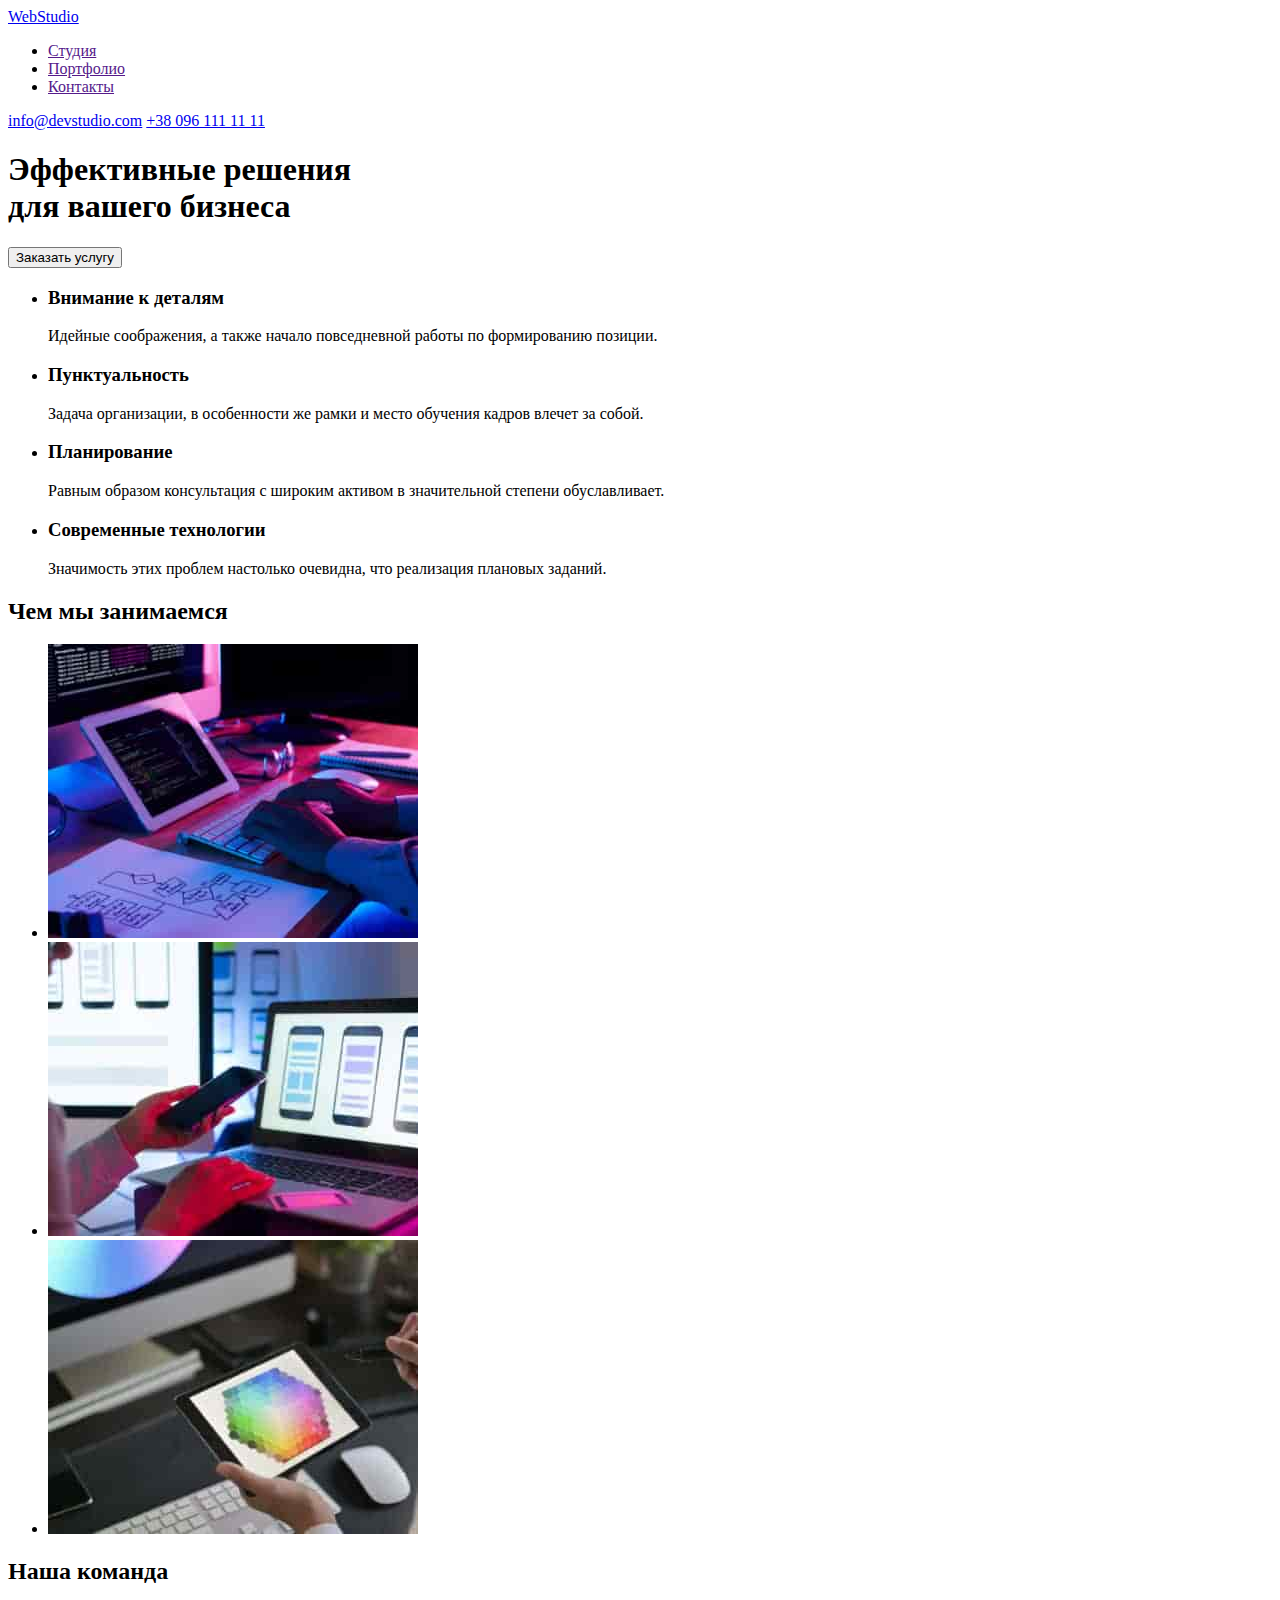
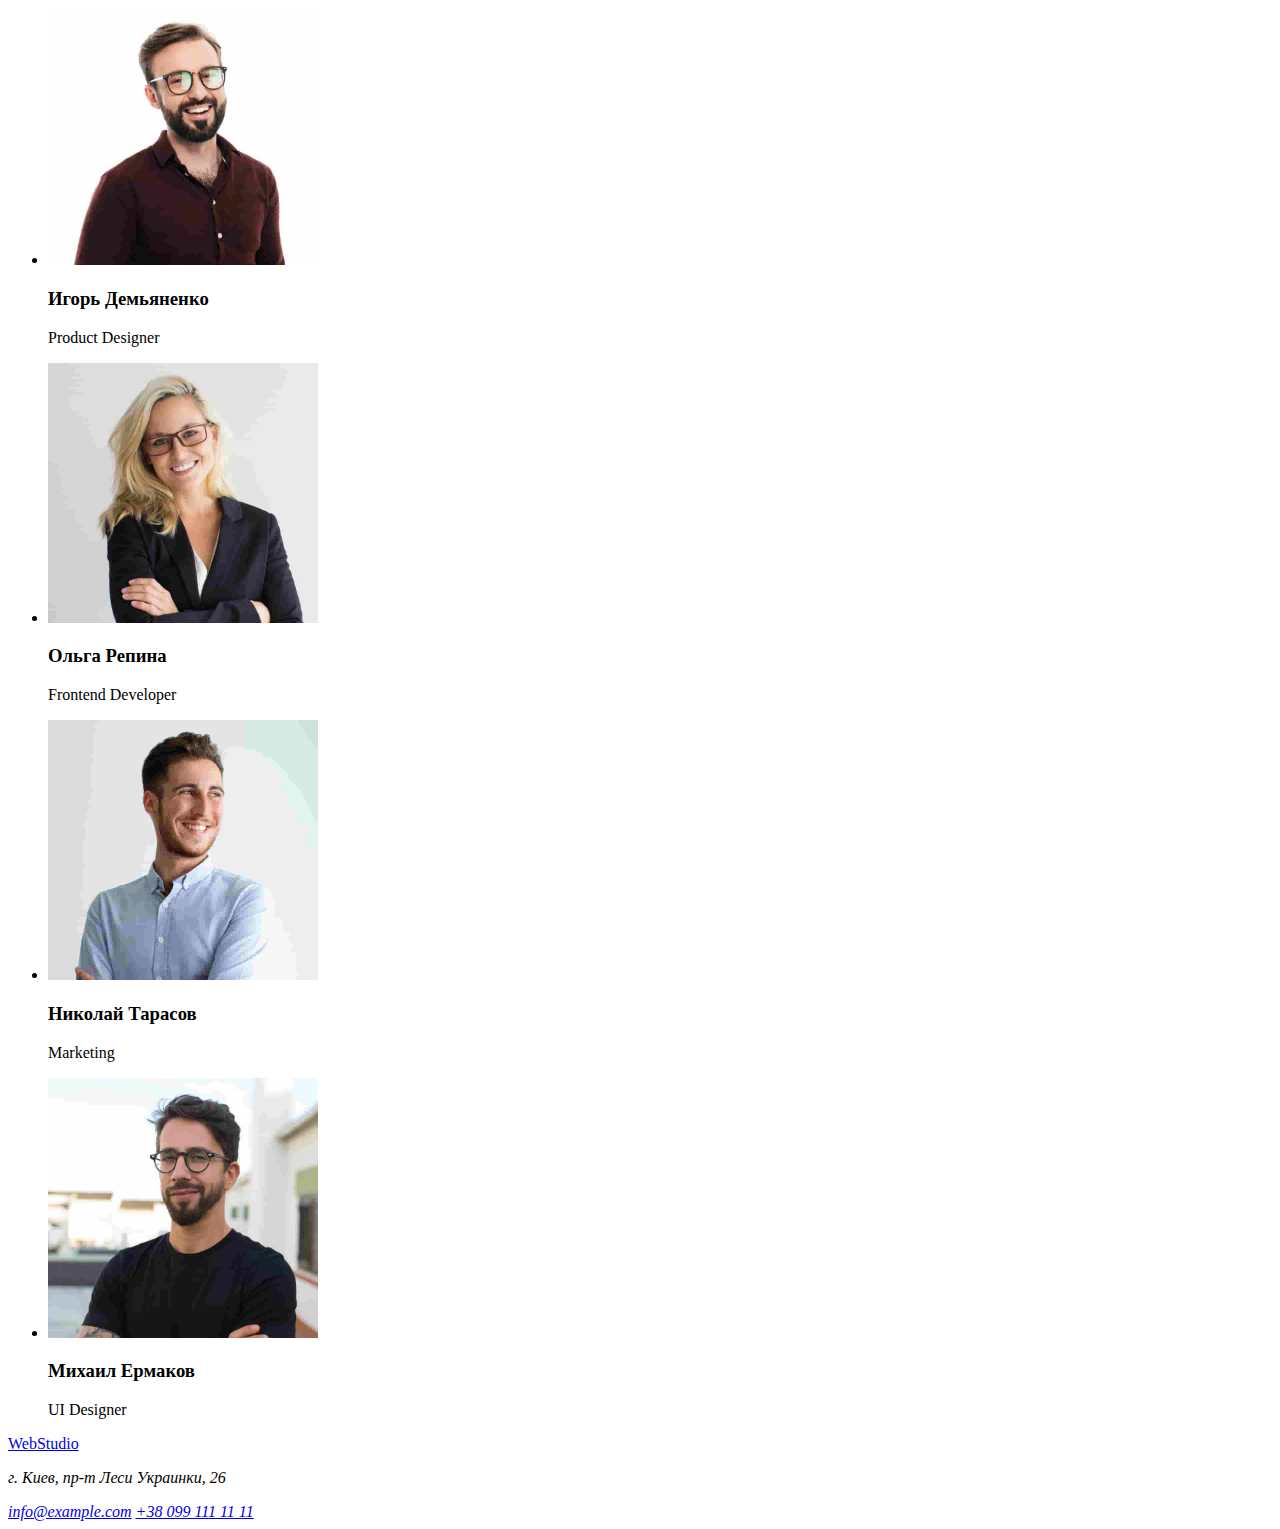
==== index.html @ 56f5237e "Разметка портфолио" ====
<!DOCTYPE html>
<html lang="ru">

<head>
    <meta charset="utf-8" />
    <title>WebStudio</title>
</head>

<body>
    <!--Шапка страницы-->
    <header>
        <nav>
            <a href="/">WebStudio</a>

            <ul>
                <li><a href="">Студия</a></li>
                <li><a href="">Портфолио</a></li>
                <li><a href="">Контакты</a></li>
            </ul>
        </nav>
        <a href="mailto:info@devstudio.com">info@devstudio.com</a>
        <a href="tel:+380961111111">+38 096 111 11 11</a>

    </header>

    <main>
        <!--Блок-герой-->
        <div>
            <section>
                <h1>Эффективные решения <br /> для вашего бизнеса</h1>
                    <button type="button">Заказать услугу</button>
            </section>
        </div>
        <!--Перечисление профессиональных качеств-->
        <section>
            <h2 hidden>Features list</h2>
            <ul>
                <li>
                    <h3>Внимание к деталям</h3>
                    <p>Идейные соображения, а также начало повседневной работы по формированию позиции.</p>
                </li>
                <li>
                    <h3>Пунктуальность</h3>
                    <p>Задача организации, в особенности же рамки и место обучения кадров влечет за собой.</p>
                </li>
                <li>
                    <h3>Планирование</h3>
                    <p>Равным образом консультация с широким активом в значительной степени обуславливает.</p>
                </li>
                <li>
                    <h3>Современные технологии</h3>
                    <p>Значимость этих проблем настолько очевидна, что реализация плановых заданий.</p>
                </li>
            </ul>
        </section>
        <!--Деятельность студии-->
        <section>
            <h2>Чем мы занимаемся</h2>
            <ul>
                <li>
                    <img src="./images/img0_1.jpg" width="370" alt="Написание програмного кода с помощью алгоритма блок-схемы">
                </li>
                <li>
                    <img src="./images/img1_1.jpg" width="370" alt="Подбор нескольких вариантов оформления контента для сматфона.">
                </li>
                <li>
                    <img src="./images/img2_1.jpg" width="370" alt="Диаграмма разных цветовых оттенков в виде пчелиной соты.">
                </li>
            </ul>
        </section>
        <!--Команда студии-->
        <section>
            <h2>Наша команда</h2>
            <ul>
                <li>
                    <img src="./images/img-p1.jpg" width="270" alt="Product Designer">
                    <h3>Игорь Демьяненко</h3>
                    <p>Product Designer</p>
                </li>
                <li>
                    <img src="./images/img-p2.jpg" width="270" alt="Frontend Developer">
                    <h3>Ольга Репина</h3>
                    <p>Frontend Developer</p>
                </li>
                <li>
                    <img src="./images/img-p3.jpg" width="270" alt="Marketing">
                    <h3>Николай Тарасов</h3>
                    <p>Marketing</p>
                </li>
                <li>
                    <img src="./images/img-p4.jpg" width="270" alt="UI Designer">
                    <h3>Михаил Ермаков</h3>
                    <p>UI Designer</p>
                </li>
            </ul>
        </section>
    </main>
    <!--Подвал страницы-->
    <footer>
            <a href="/">WebStudio</a>
            <address>
                <p>г. Киев, пр-т Леси Украинки, 26</p>
                <a href="mailto:info@example.com">info@example.com</a>
                <a href="tel:+380991111111">+38 099 111 11 11</a>
            </address>
    </footer>

</body>

</html>
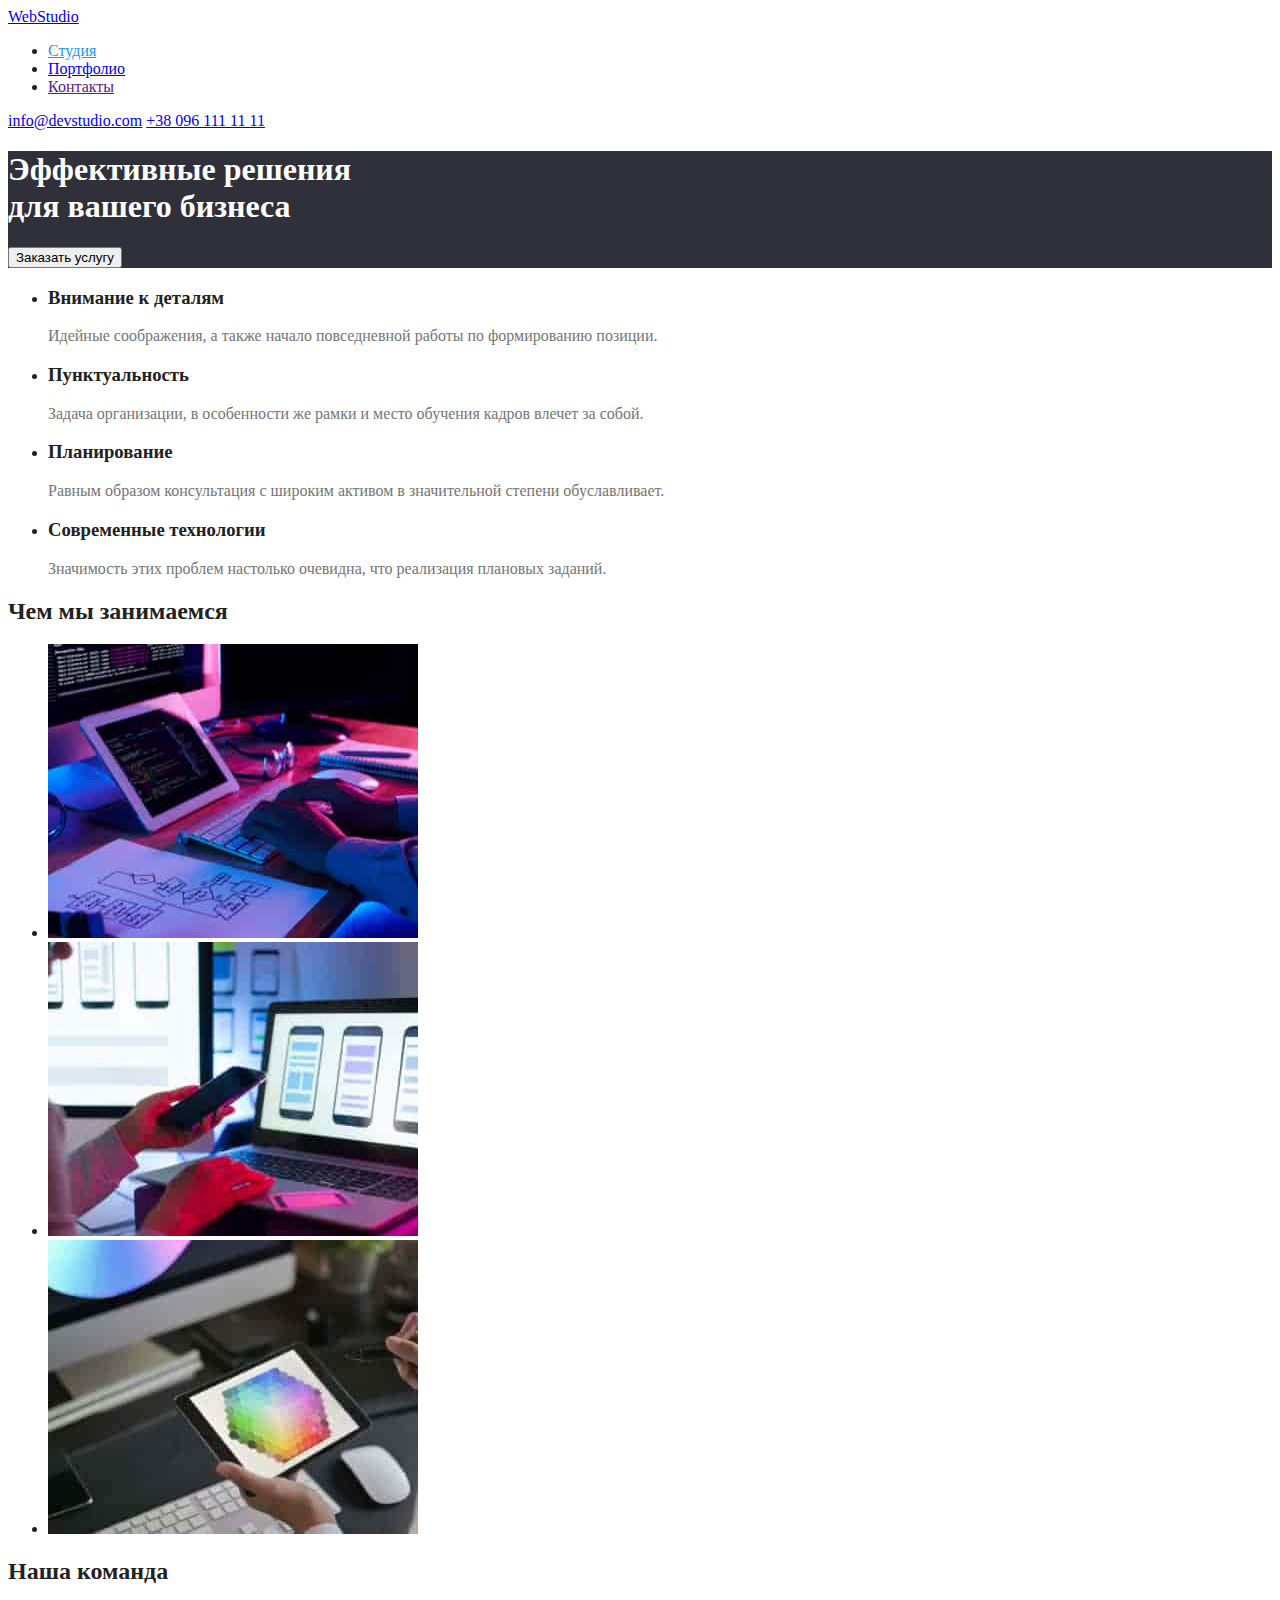
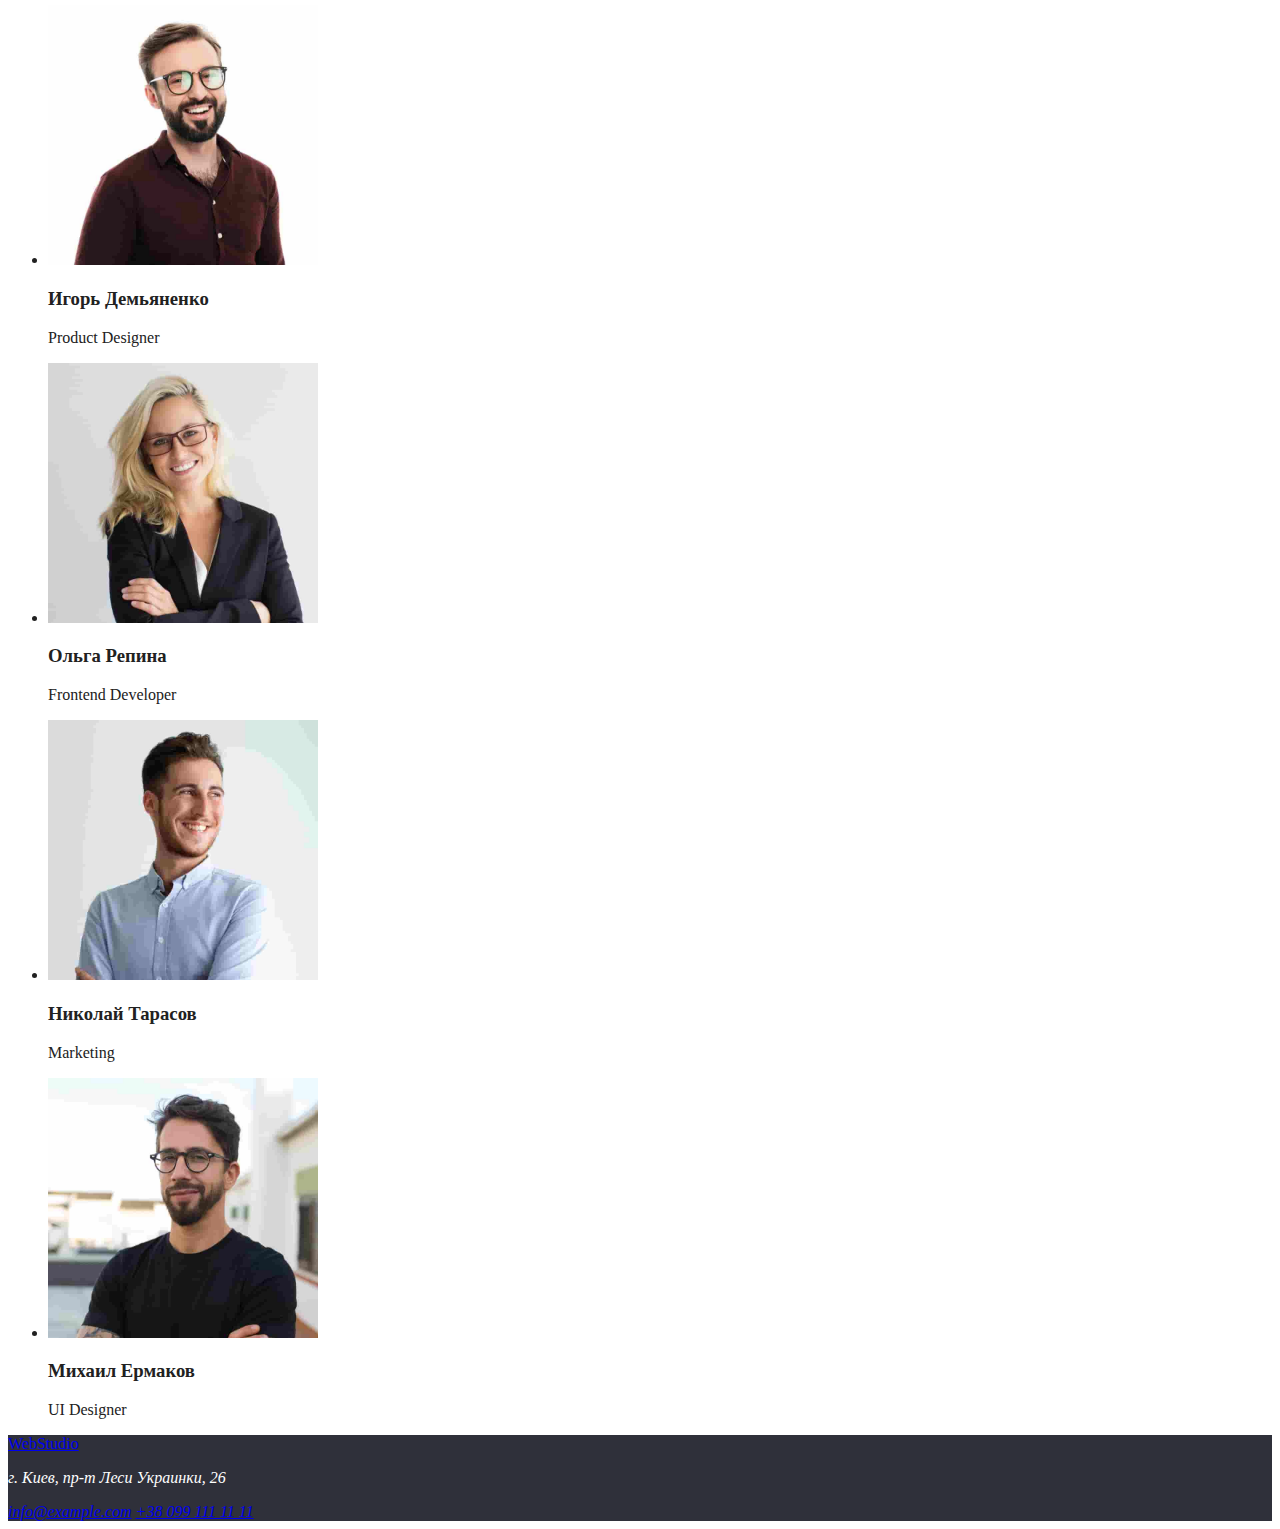
==== commit 730fb049: "Добавляет стили к первым двум страницам" ====
--- a/index.html
+++ b/index.html
@@ -1,110 +1,138 @@
 <!DOCTYPE html>
 <html lang="ru">
-
-<head>
+  <head>
     <meta charset="utf-8" />
     <title>WebStudio</title>
-</head>
+    <link rel="stylesheet" href="./css/styles.css" />
+  </head>
 
-<body>
+  <body>
     <!--Шапка страницы-->
     <header>
-        <nav>
-            <a href="/">WebStudio</a>
+      <nav class="site-nav">
+        <a href="/" class="logo">WebStudio</a>
 
-            <ul>
-                <li><a href="">Студия</a></li>
-                <li><a href="">Портфолио</a></li>
-                <li><a href="">Контакты</a></li>
-            </ul>
-        </nav>
-        <a href="mailto:info@devstudio.com">info@devstudio.com</a>
-        <a href="tel:+380961111111">+38 096 111 11 11</a>
-
+        <ul>
+          <li><a href="" class="nav-link-current">Студия</a></li>
+          <li><a href="./portfolio.html" class="nav-link">Портфолио</a></li>
+          <li><a href="" class="nav-link">Контакты</a></li>
+        </ul>
+      </nav>
+      <a href="mailto:info@devstudio.com" class="contact">info@devstudio.com</a>
+      <a href="tel:+380961111111" class="contact">+38 096 111 11 11</a>
     </header>
 
     <main>
-        <!--Блок-герой-->
-        <div>
-            <section>
-                <h1>Эффективные решения <br /> для вашего бизнеса</h1>
-                    <button type="button">Заказать услугу</button>
-            </section>
-        </div>
-        <!--Перечисление профессиональных качеств-->
+      <!--Блок-герой-->
+      <div class="hero">
         <section>
-            <h2 hidden>Features list</h2>
-            <ul>
-                <li>
-                    <h3>Внимание к деталям</h3>
-                    <p>Идейные соображения, а также начало повседневной работы по формированию позиции.</p>
-                </li>
-                <li>
-                    <h3>Пунктуальность</h3>
-                    <p>Задача организации, в особенности же рамки и место обучения кадров влечет за собой.</p>
-                </li>
-                <li>
-                    <h3>Планирование</h3>
-                    <p>Равным образом консультация с широким активом в значительной степени обуславливает.</p>
-                </li>
-                <li>
-                    <h3>Современные технологии</h3>
-                    <p>Значимость этих проблем настолько очевидна, что реализация плановых заданий.</p>
-                </li>
-            </ul>
+          <h1 class="hero-title">
+            Эффективные решения <br />
+            для вашего бизнеса
+          </h1>
+          <button type="button" class="button">Заказать услугу</button>
         </section>
-        <!--Деятельность студии-->
-        <section>
-            <h2>Чем мы занимаемся</h2>
-            <ul>
-                <li>
-                    <img src="./images/img0_1.jpg" width="370" alt="Написание програмного кода с помощью алгоритма блок-схемы">
-                </li>
-                <li>
-                    <img src="./images/img1_1.jpg" width="370" alt="Подбор нескольких вариантов оформления контента для сматфона.">
-                </li>
-                <li>
-                    <img src="./images/img2_1.jpg" width="370" alt="Диаграмма разных цветовых оттенков в виде пчелиной соты.">
-                </li>
-            </ul>
-        </section>
-        <!--Команда студии-->
-        <section>
-            <h2>Наша команда</h2>
-            <ul>
-                <li>
-                    <img src="./images/img-p1.jpg" width="270" alt="Product Designer">
-                    <h3>Игорь Демьяненко</h3>
-                    <p>Product Designer</p>
-                </li>
-                <li>
-                    <img src="./images/img-p2.jpg" width="270" alt="Frontend Developer">
-                    <h3>Ольга Репина</h3>
-                    <p>Frontend Developer</p>
-                </li>
-                <li>
-                    <img src="./images/img-p3.jpg" width="270" alt="Marketing">
-                    <h3>Николай Тарасов</h3>
-                    <p>Marketing</p>
-                </li>
-                <li>
-                    <img src="./images/img-p4.jpg" width="270" alt="UI Designer">
-                    <h3>Михаил Ермаков</h3>
-                    <p>UI Designer</p>
-                </li>
-            </ul>
-        </section>
+      </div>
+      <!--Перечисление профессиональных качеств-->
+      <section>
+        <h2 hidden class="section">Features list</h2>
+        <ul>
+          <li>
+            <h3 class="title">Внимание к деталям</h3>
+            <p class="title-item">
+              Идейные соображения, а также начало повседневной работы по
+              формированию позиции.
+            </p>
+          </li>
+          <li>
+            <h3 class="title">Пунктуальность</h3>
+            <p class="title-item">
+              Задача организации, в особенности же рамки и место обучения кадров
+              влечет за собой.
+            </p>
+          </li>
+          <li>
+            <h3 class="title">Планирование</h3>
+            <p class="title-item">
+              Равным образом консультация с широким активом в значительной
+              степени обуславливает.
+            </p>
+          </li>
+          <li>
+            <h3 class="title">Современные технологии</h3>
+            <p class="title-item">
+              Значимость этих проблем настолько очевидна, что реализация
+              плановых заданий.
+            </p>
+          </li>
+        </ul>
+      </section>
+      <!--Деятельность студии-->
+      <section class="section">
+        <h2 class="title">Чем мы занимаемся</h2>
+        <ul>
+          <li>
+            <img
+              src="./images/img0_1.jpg"
+              width="370"
+              alt="Написание програмного кода с помощью алгоритма блок-схемы"
+            />
+          </li>
+          <li>
+            <img
+              src="./images/img1_1.jpg"
+              width="370"
+              alt="Подбор нескольких вариантов оформления контента для сматфона."
+            />
+          </li>
+          <li>
+            <img
+              src="./images/img2_1.jpg"
+              width="370"
+              alt="Диаграмма разных цветовых оттенков в виде пчелиной соты."
+            />
+          </li>
+        </ul>
+      </section>
+      <!--Команда студии-->
+      <section class="section">
+        <h2 class="title">Наша команда</h2>
+        <ul>
+          <li>
+            <img src="./images/img-p1.jpg" width="270" alt="Product Designer" />
+            <h3>Игорь Демьяненко</h3>
+            <p>Product Designer</p>
+          </li>
+          <li>
+            <img
+              src="./images/img-p2.jpg"
+              width="270"
+              alt="Frontend Developer"
+            />
+            <h3>Ольга Репина</h3>
+            <p>Frontend Developer</p>
+          </li>
+          <li>
+            <img src="./images/img-p3.jpg" width="270" alt="Marketing" />
+            <h3>Николай Тарасов</h3>
+            <p>Marketing</p>
+          </li>
+          <li>
+            <img src="./images/img-p4.jpg" width="270" alt="UI Designer" />
+            <h3>Михаил Ермаков</h3>
+            <p>UI Designer</p>
+          </li>
+        </ul>
+      </section>
     </main>
     <!--Подвал страницы-->
-    <footer>
-            <a href="/">WebStudio</a>
-            <address>
-                <p>г. Киев, пр-т Леси Украинки, 26</p>
-                <a href="mailto:info@example.com">info@example.com</a>
-                <a href="tel:+380991111111">+38 099 111 11 11</a>
-            </address>
+    <footer class="footer">
+      <a href="/" class="logo">WebStudio</a>
+      <address>
+        <p>г. Киев, пр-т Леси Украинки, 26</p>
+        <a href="mailto:info@example.com" class="contact">info@example.com</a>
+        <a href="tel:+380991111111" class="contact">+38 099 111 11 11</a>
+      </address>
     </footer>
-
-</body>
-
-</html>+  </body>
+</html>
--- a/css/styles.css
+++ b/css/styles.css
@@ -0,0 +1,73 @@
+/* declaration of main colors */
+:root {
+  --main-text-color: #212121;
+  --secondary-text-color: #757575;
+  --section-text-color: #ffffff;
+  --accent-color: #2196f3;
+  --shadow-color: rgba(31, 21, 21, 0.15);
+  --section-color: #2f303a;
+  --first-section-color: #e5e5e5;
+  --second-section-color: #f5f4fa;
+}
+/* features for the whole documents body */
+body {
+  background-color: #ffffff;
+  color: #212121;
+}
+/* feature without side dot for all lists 
+ul {
+  list-style: none;
+}*/
+/* site logo and logo-links features*/
+.logo:hover,
+.logo:focus,
+.nav-link:hover,
+.nav-link:focus {
+  text-decoration: none;
+  color: var(--accent-color);
+}
+.site-nav .nav-link-current {
+  color: var(--accent-color);
+}
+/* contacts hover and focus features */
+.contact:hover,
+.contact:focus {
+  color: var(--accent-color);
+}
+/* Button */
+.button:hover,
+.button:focus {
+  background: var(--accent-color);
+  box-shadow: var(--shadow-color);
+  color: var(--section-text-color);
+}
+.section,
+.title {
+  color: var(--main-text-color);
+}
+.hero-title {
+  color: var(--section-text-color);
+}
+.title-item {
+  color: var(--secondary-text-color);
+}
+/* hero and footer bcg color */
+.hero,
+.footer {
+  background: var(--section-color);
+  color: var(--section-text-color);
+}
+
+/* first section 
+.first-section,
+.footer {
+  background-color: var(--footer-color);
+  color: #ffffff;
+}*/
+/*main text color #212121*/
+/*secondary text color #757575*/
+/* page background: #E5E5E5 */
+/*top-line white color #FFFFFF*/
+/* footer color background: #2F303A */
+/*accent #2196F3*/
+/*footer email and tel rgba(255, 255, 255, 0.6)*/
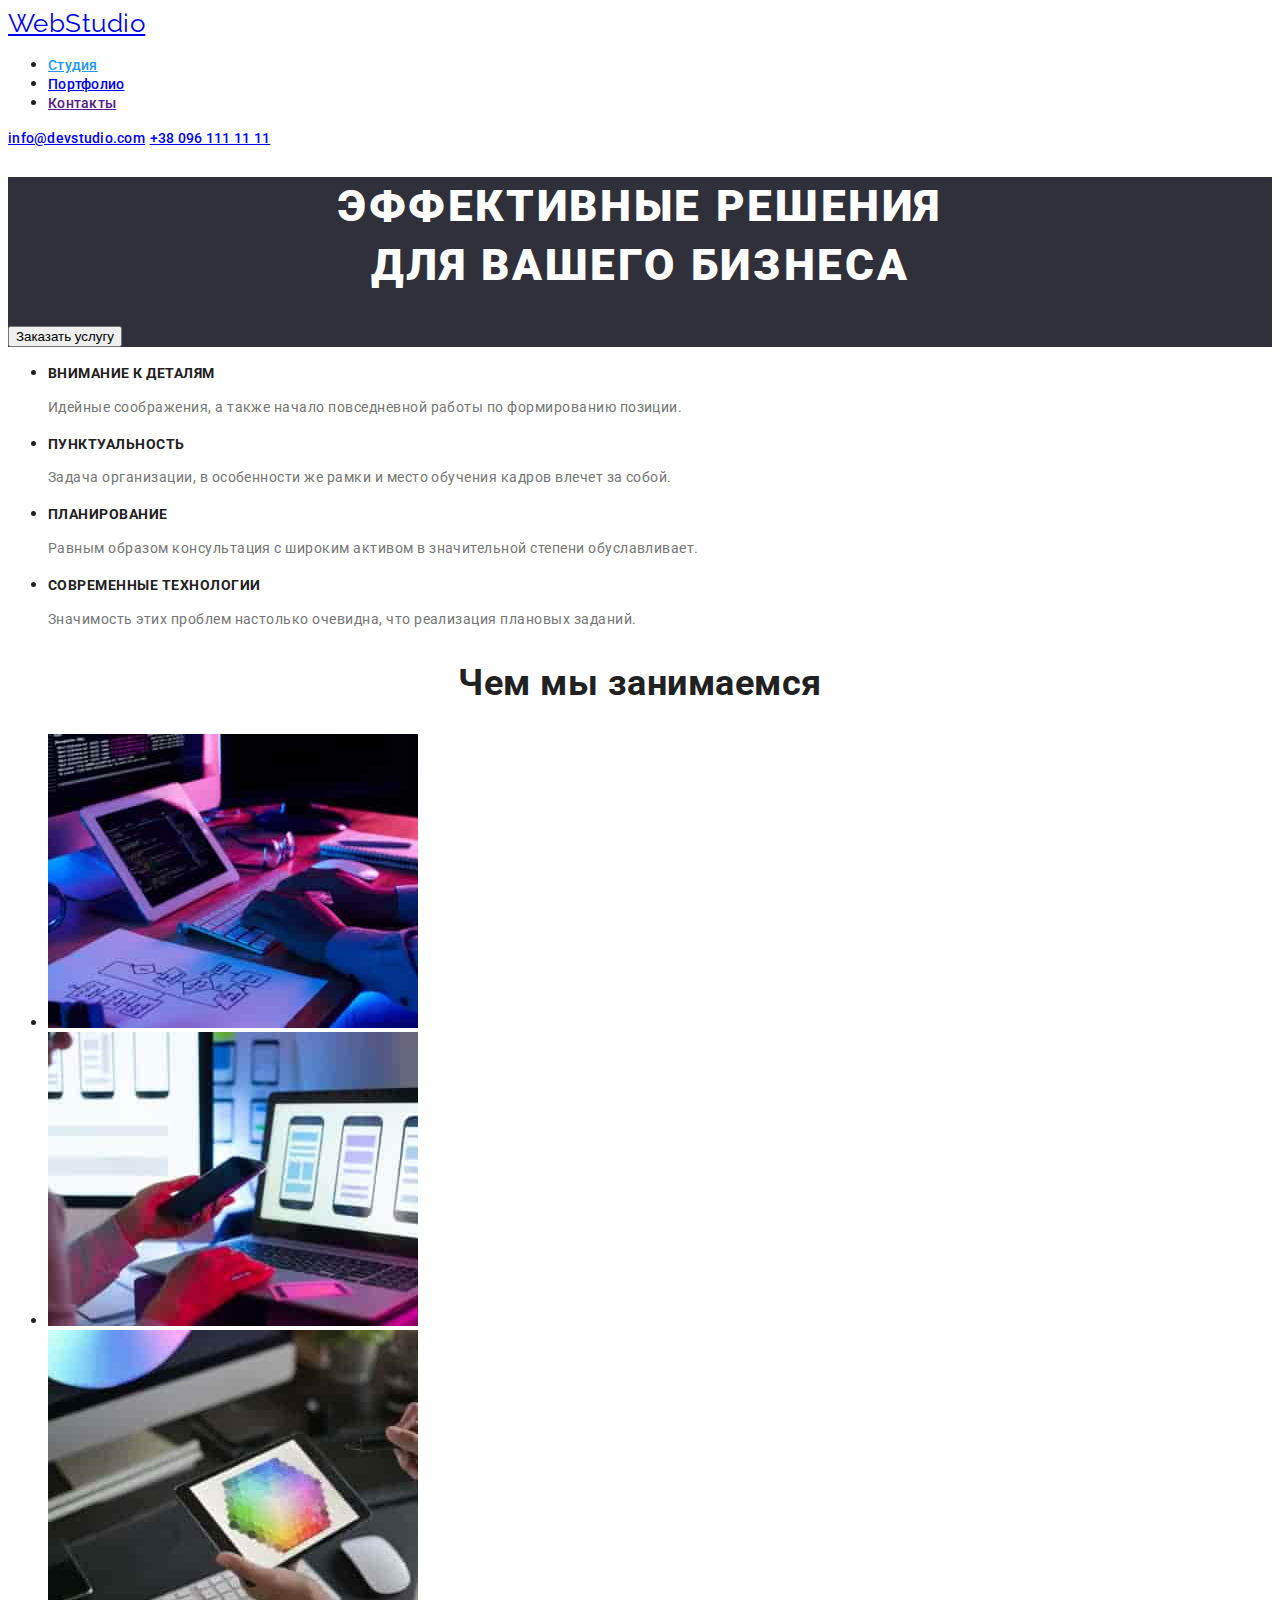
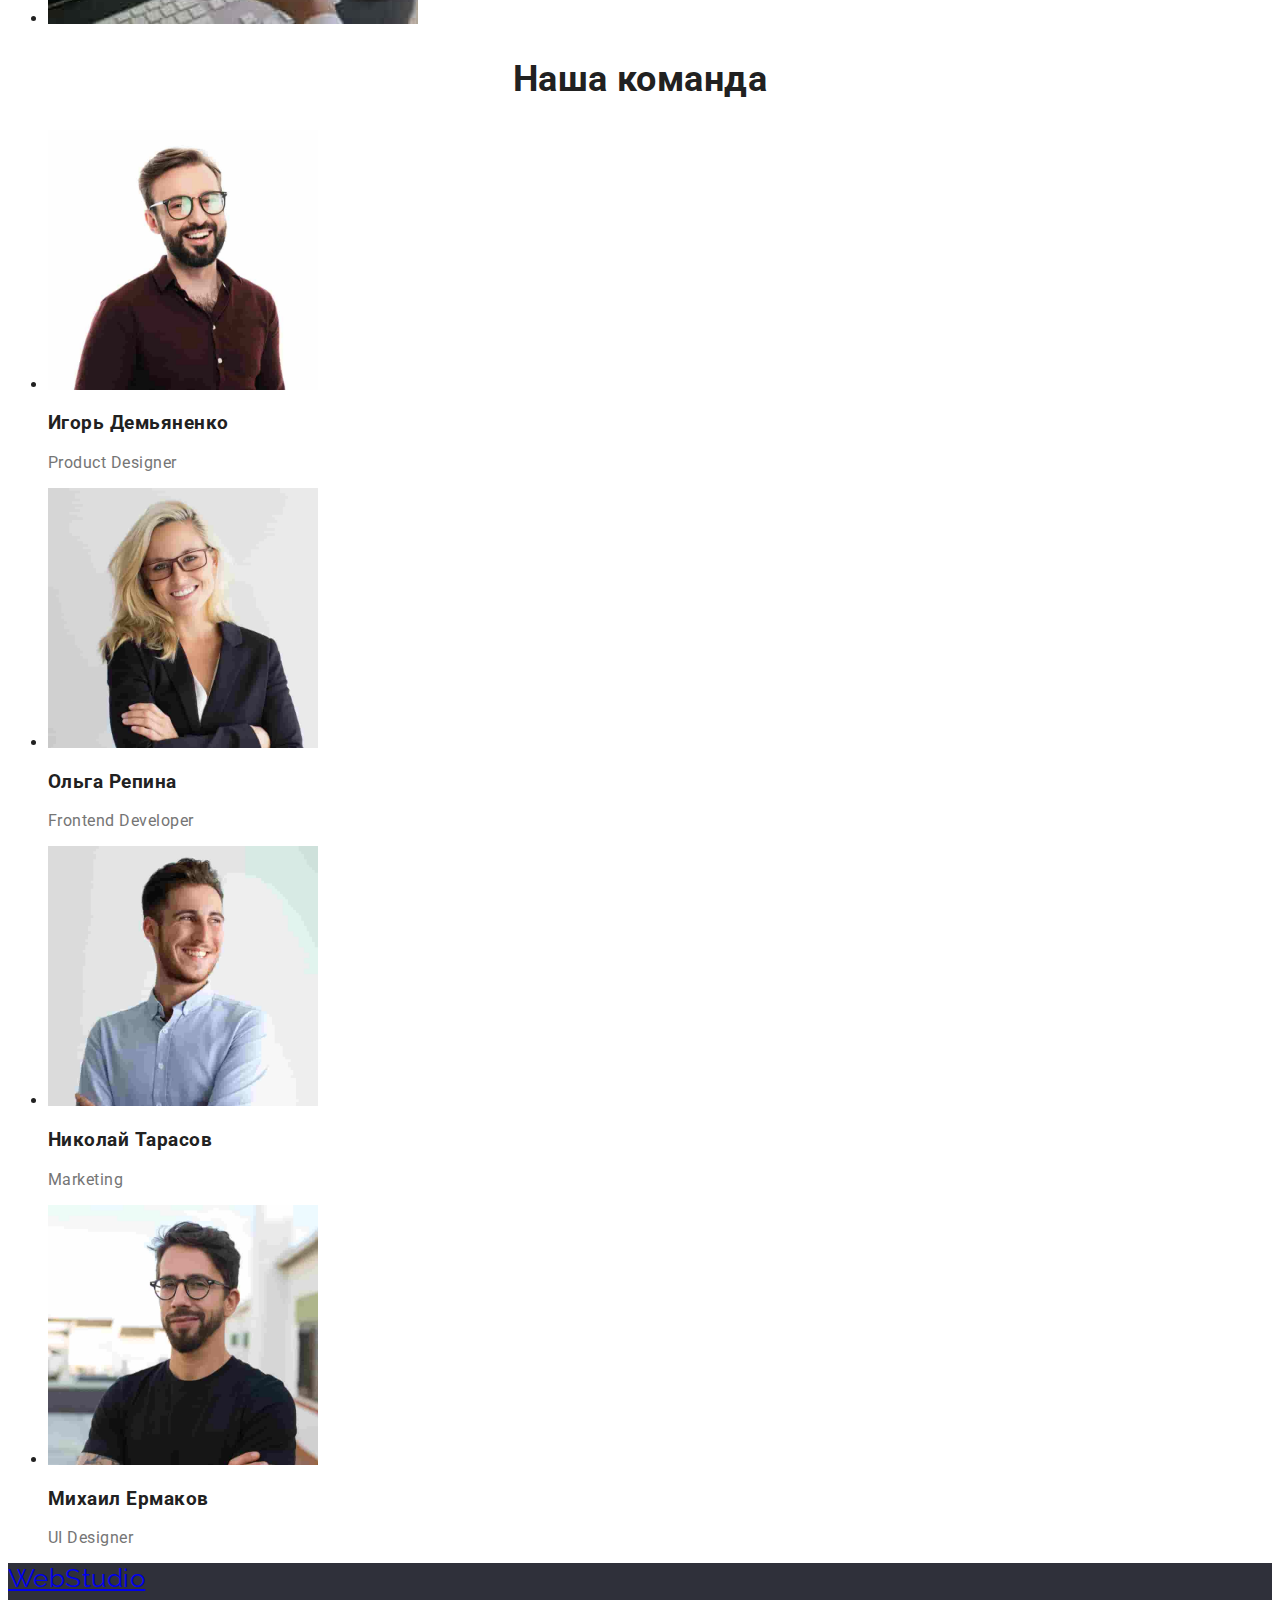
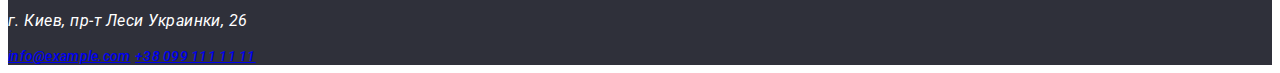
==== commit de06be6c: "Добавляет стили текста" ====
--- a/index.html
+++ b/index.html
@@ -3,6 +3,10 @@
   <head>
     <meta charset="utf-8" />
     <title>WebStudio</title>
+    <link
+      href="https://fonts.googleapis.com/css2?family=Raleway:wght@700&family=Roboto:wght@400;500;700;900&display=swap"
+      rel="stylesheet"
+    />
     <link rel="stylesheet" href="./css/styles.css" />
   </head>
 
@@ -13,9 +17,9 @@
         <a href="/" class="logo">WebStudio</a>
 
         <ul>
-          <li><a href="" class="nav-link-current">Студия</a></li>
-          <li><a href="./portfolio.html" class="nav-link">Портфолио</a></li>
-          <li><a href="" class="nav-link">Контакты</a></li>
+          <li><a href="" class="link current">Студия</a></li>
+          <li><a href="./portfolio.html" class="link">Портфолио</a></li>
+          <li><a href="" class="link">Контакты</a></li>
         </ul>
       </nav>
       <a href="mailto:info@devstudio.com" class="contact">info@devstudio.com</a>
@@ -38,29 +42,29 @@
         <h2 hidden class="section">Features list</h2>
         <ul>
           <li>
-            <h3 class="title">Внимание к деталям</h3>
-            <p class="title-item">
+            <h3 class="section-title">Внимание к деталям</h3>
+            <p class="title">
               Идейные соображения, а также начало повседневной работы по
               формированию позиции.
             </p>
           </li>
           <li>
-            <h3 class="title">Пунктуальность</h3>
-            <p class="title-item">
+            <h3 class="section-title">Пунктуальность</h3>
+            <p class="title">
               Задача организации, в особенности же рамки и место обучения кадров
               влечет за собой.
             </p>
           </li>
           <li>
-            <h3 class="title">Планирование</h3>
-            <p class="title-item">
+            <h3 class="section-title">Планирование</h3>
+            <p class="title">
               Равным образом консультация с широким активом в значительной
               степени обуславливает.
             </p>
           </li>
           <li>
-            <h3 class="title">Современные технологии</h3>
-            <p class="title-item">
+            <h3 class="section-title">Современные технологии</h3>
+            <p class="title">
               Значимость этих проблем настолько очевидна, что реализация
               плановых заданий.
             </p>
@@ -68,8 +72,8 @@
         </ul>
       </section>
       <!--Деятельность студии-->
-      <section class="section">
-        <h2 class="title">Чем мы занимаемся</h2>
+      <section>
+        <h2 class="section">Чем мы занимаемся</h2>
         <ul>
           <li>
             <img
@@ -95,13 +99,13 @@
         </ul>
       </section>
       <!--Команда студии-->
-      <section class="section">
-        <h2 class="title">Наша команда</h2>
+      <section>
+        <h2 class="section"">Наша команда</h2>
         <ul>
           <li>
             <img src="./images/img-p1.jpg" width="270" alt="Product Designer" />
             <h3>Игорь Демьяненко</h3>
-            <p>Product Designer</p>
+            <p class="title-item">Product Designer</p>
           </li>
           <li>
             <img
@@ -110,17 +114,17 @@
               alt="Frontend Developer"
             />
             <h3>Ольга Репина</h3>
-            <p>Frontend Developer</p>
+            <p class="title-item">Frontend Developer</p>
           </li>
           <li>
             <img src="./images/img-p3.jpg" width="270" alt="Marketing" />
             <h3>Николай Тарасов</h3>
-            <p>Marketing</p>
+            <p class="title-item">Marketing</p>
           </li>
           <li>
             <img src="./images/img-p4.jpg" width="270" alt="UI Designer" />
             <h3>Михаил Ермаков</h3>
-            <p>UI Designer</p>
+            <p class="title-item">UI Designer</p>
           </li>
         </ul>
       </section>
--- a/css/styles.css
+++ b/css/styles.css
@@ -12,21 +12,32 @@
 /* features for the whole documents body */
 body {
   background-color: #ffffff;
-  color: #212121;
+  color: var(--main-text-color);
+  font-family: Roboto, sans-serif;
+  letter-spacing: 0.03em;
 }
-/* feature without side dot for all lists 
-ul {
-  list-style: none;
-}*/
+/* logo */
+.logo {
+  font-size: 26px;
+  line-height: 1.2;
+  font-family: Raleway, sans-serif;
+}
 /* site logo and logo-links features*/
 .logo:hover,
 .logo:focus,
-.nav-link:hover,
-.nav-link:focus {
+.link:hover,
+.link:focus {
+  color: var(--accent-color);
   text-decoration: none;
-  color: var(--accent-color);
 }
-.site-nav .nav-link-current {
+.site-nav .link,
+.contact {
+  font-weight: 500;
+  font-size: 14px;
+  line-height: 1.14;
+  letter-spacing: 0.02em;
+}
+.site-nav .link.current {
   color: var(--accent-color);
 }
 /* contacts hover and focus features */
@@ -37,33 +48,48 @@
 /* Button */
 .button:hover,
 .button:focus {
+  color: var(--section-text-color);
   background: var(--accent-color);
   box-shadow: var(--shadow-color);
-  color: var(--section-text-color);
-}
-.section,
-.title {
-  color: var(--main-text-color);
 }
 .hero-title {
   color: var(--section-text-color);
+  font-weight: 900;
+  font-size: 44px;
+  line-height: 1.36;
+  text-align: center;
+  letter-spacing: 0.06em;
+  text-transform: uppercase;
+}
+.section {
+  font-weight: bold;
+  font-size: 36px;
+  line-height: 1.17;
+  text-align: center;
+}
+.section-title {
+  font-weight: bold;
+  font-size: 14px;
+  line-height: 1.14;
+  text-transform: uppercase;
+}
+.title {
+  color: var(--secondary-text-color);
+  font-size: 14px;
+  line-height: 1.7;
 }
 .title-item {
   color: var(--secondary-text-color);
+  font-size: 16px;
+  line-height: 1.19;
 }
 /* hero and footer bcg color */
 .hero,
 .footer {
+  color: var(--section-text-color);
   background: var(--section-color);
-  color: var(--section-text-color);
 }
 
-/* first section 
-.first-section,
-.footer {
-  background-color: var(--footer-color);
-  color: #ffffff;
-}*/
 /*main text color #212121*/
 /*secondary text color #757575*/
 /* page background: #E5E5E5 */
@@ -71,3 +97,8 @@
 /* footer color background: #2F303A */
 /*accent #2196F3*/
 /*footer email and tel rgba(255, 255, 255, 0.6)*/
+
+/* feature without side dot for all lists 
+ul {
+  list-style: none;
+}*/
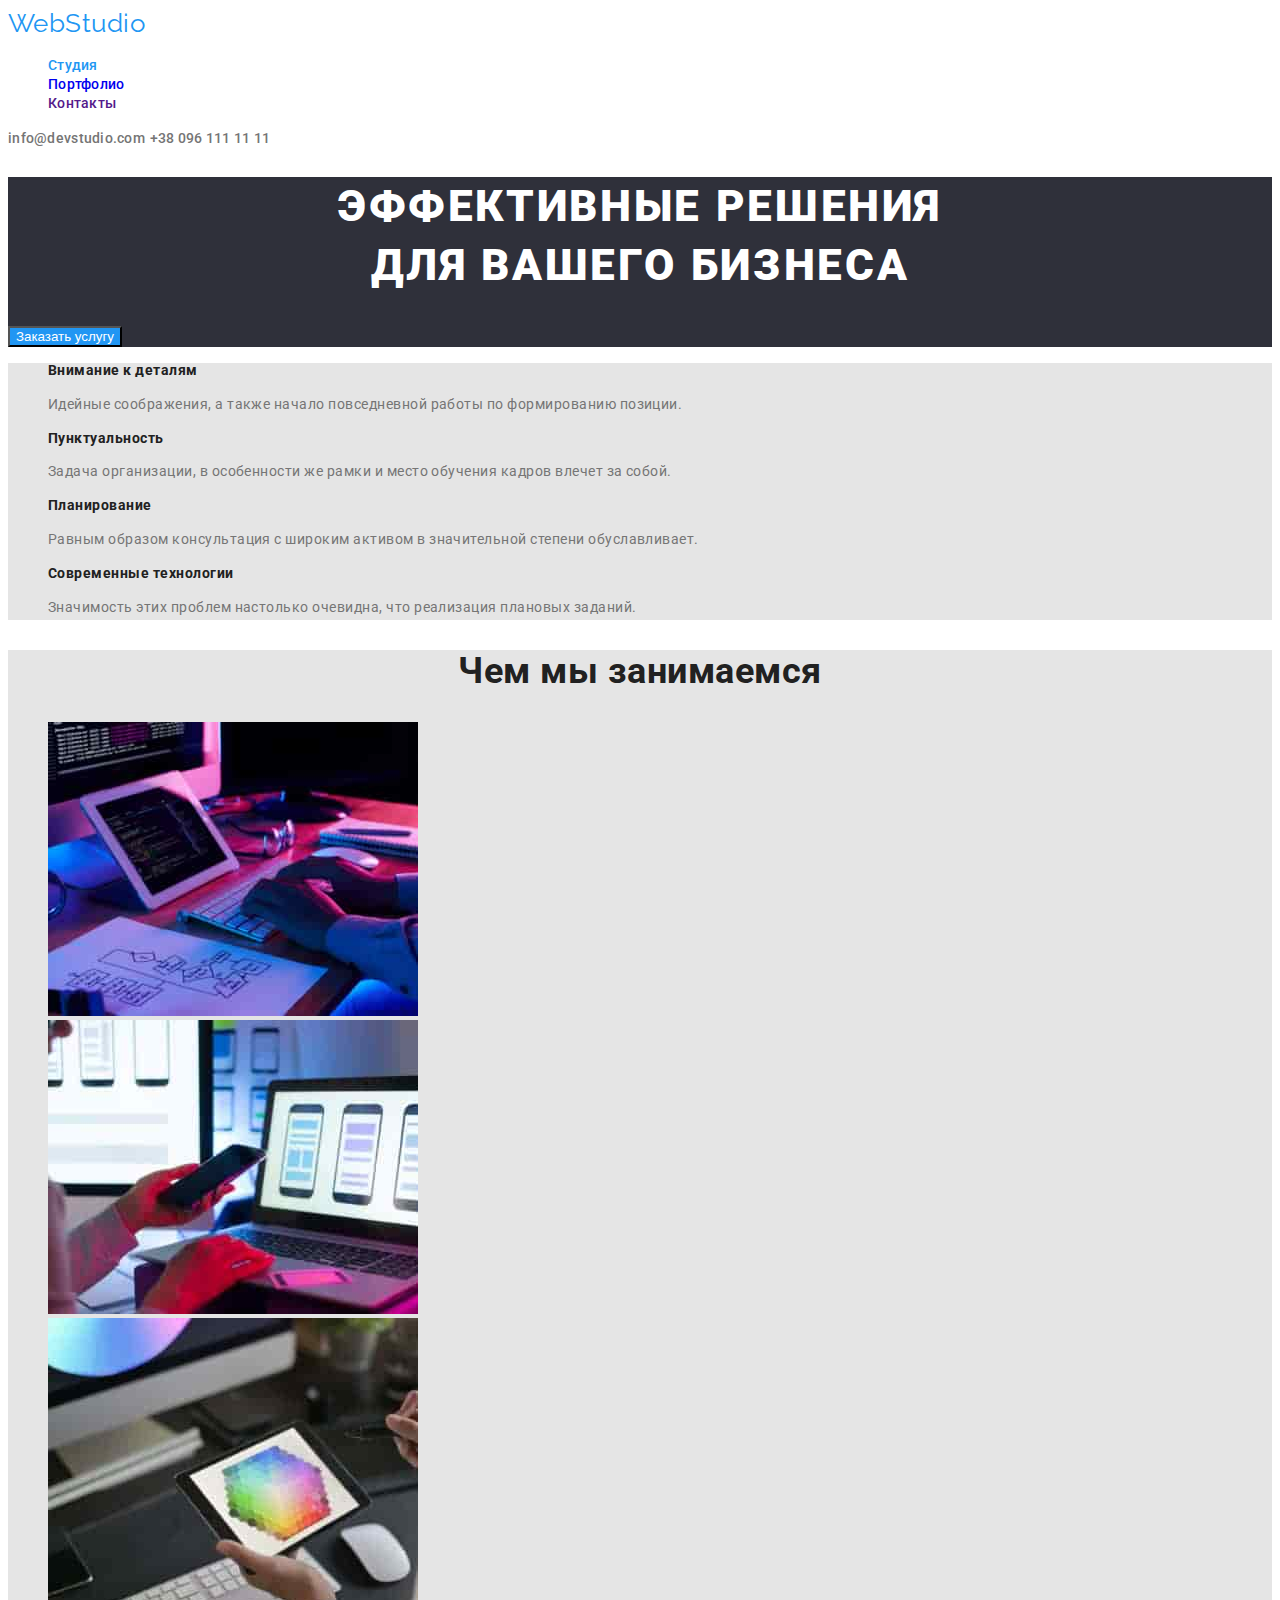
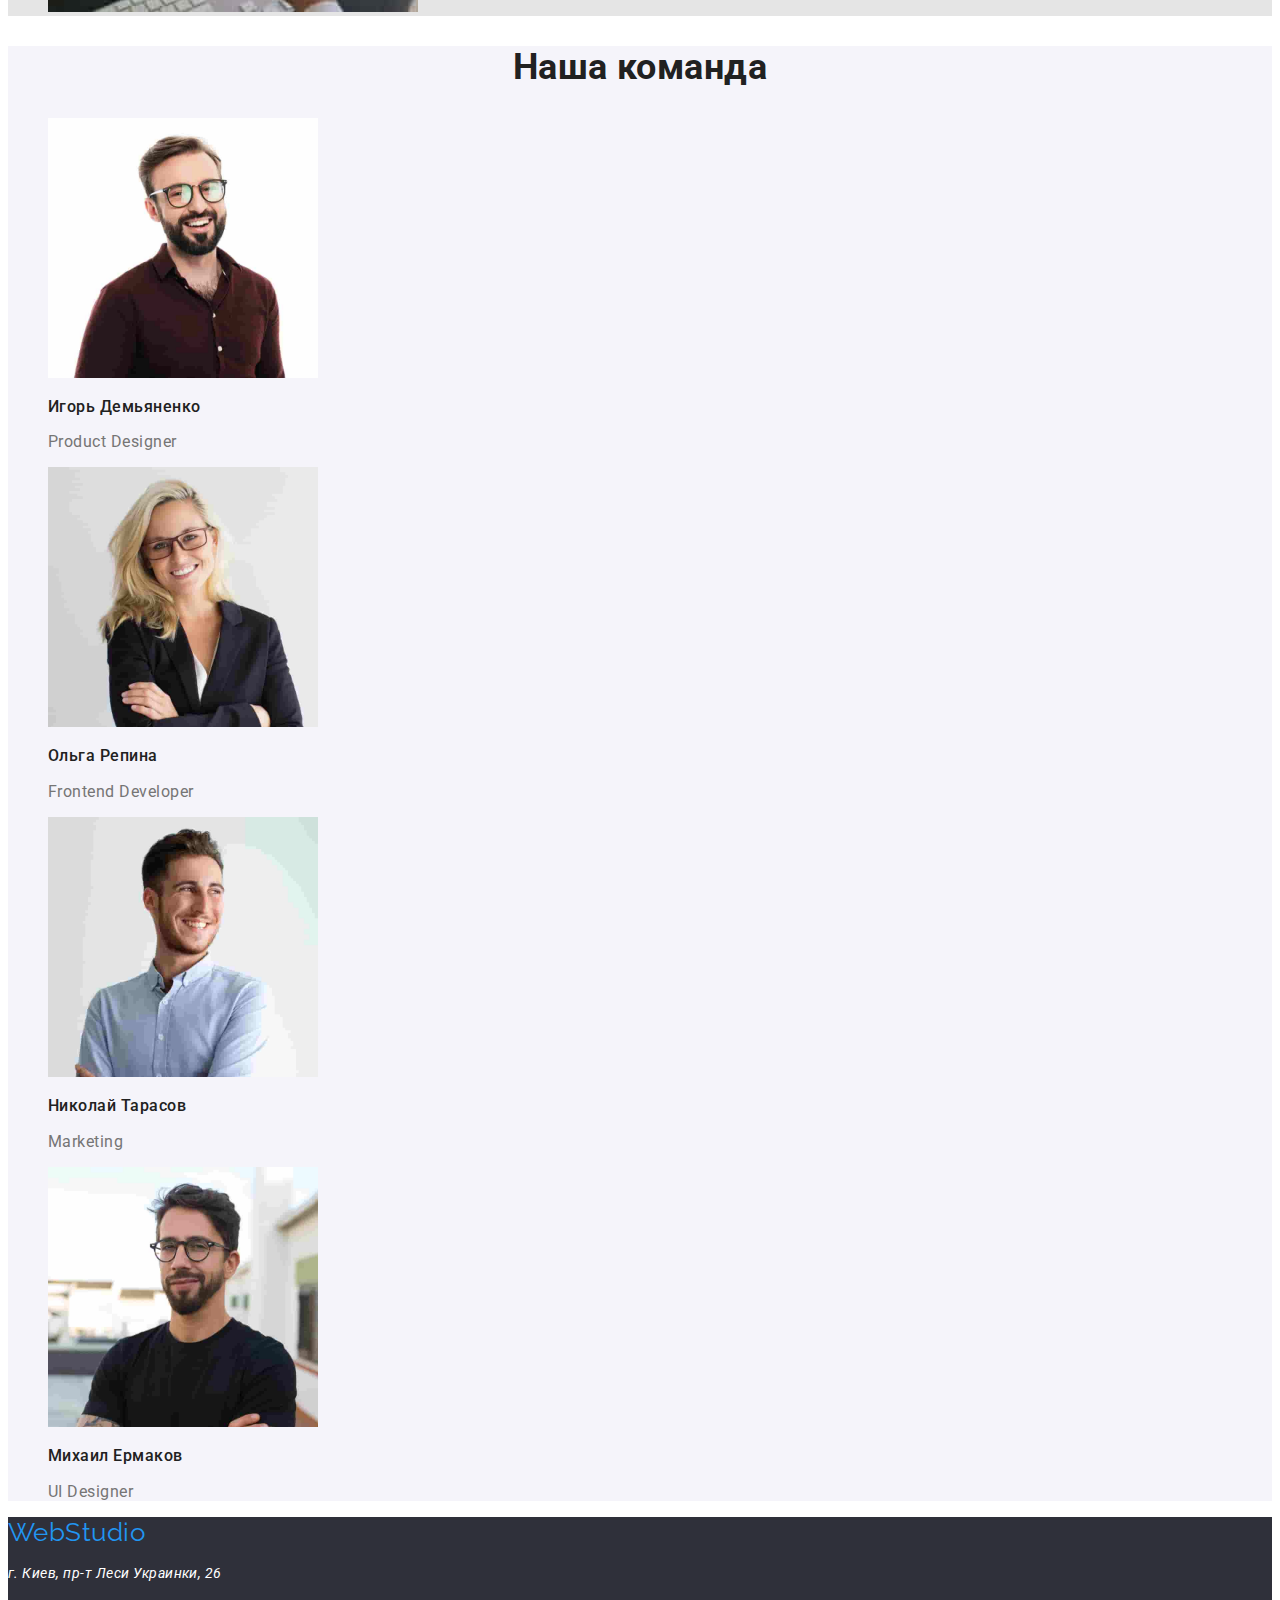
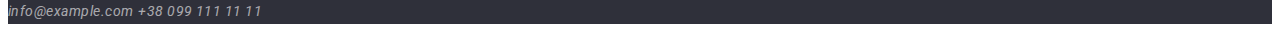
==== commit 743bd545: "Добавляет стили для сайта вебстудии" ====
--- a/index.html
+++ b/index.html
@@ -14,16 +14,18 @@
     <!--Шапка страницы-->
     <header>
       <nav class="site-nav">
-        <a href="/" class="logo">WebStudio</a>
+        <a href="./index.html" class="logo">WebStudio</a>
 
-        <ul>
+        <ul class="list">
           <li><a href="" class="link current">Студия</a></li>
           <li><a href="./portfolio.html" class="link">Портфолио</a></li>
           <li><a href="" class="link">Контакты</a></li>
         </ul>
       </nav>
-      <a href="mailto:info@devstudio.com" class="contact">info@devstudio.com</a>
-      <a href="tel:+380961111111" class="contact">+38 096 111 11 11</a>
+      <a href="mailto:info@devstudio.com" class="contact-header"
+        >info@devstudio.com</a
+      >
+      <a href="tel:+380961111111" class="contact-header">+38 096 111 11 11</a>
     </header>
 
     <main>
@@ -38,33 +40,33 @@
         </section>
       </div>
       <!--Перечисление профессиональных качеств-->
-      <section>
-        <h2 hidden class="section">Features list</h2>
-        <ul>
+      <section class="section">
+        <h2 hidden class="section-hdr">Features list</h2>
+        <ul class="list">
           <li>
             <h3 class="section-title">Внимание к деталям</h3>
-            <p class="title">
+            <p class="section-depict">
               Идейные соображения, а также начало повседневной работы по
               формированию позиции.
             </p>
           </li>
           <li>
             <h3 class="section-title">Пунктуальность</h3>
-            <p class="title">
+            <p class="section-depict">
               Задача организации, в особенности же рамки и место обучения кадров
               влечет за собой.
             </p>
           </li>
           <li>
             <h3 class="section-title">Планирование</h3>
-            <p class="title">
+            <p class="section-depict">
               Равным образом консультация с широким активом в значительной
               степени обуславливает.
             </p>
           </li>
           <li>
             <h3 class="section-title">Современные технологии</h3>
-            <p class="title">
+            <p class="section-depict">
               Значимость этих проблем настолько очевидна, что реализация
               плановых заданий.
             </p>
@@ -72,9 +74,9 @@
         </ul>
       </section>
       <!--Деятельность студии-->
-      <section>
-        <h2 class="section">Чем мы занимаемся</h2>
-        <ul>
+      <section class="section">
+        <h2 class="section-hdr">Чем мы занимаемся</h2>
+        <ul class="list">
           <li>
             <img
               src="./images/img0_1.jpg"
@@ -99,13 +101,13 @@
         </ul>
       </section>
       <!--Команда студии-->
-      <section>
-        <h2 class="section"">Наша команда</h2>
-        <ul>
+      <section class="section-cmd">
+        <h2 class="section-hdr">Наша команда</h2>
+        <ul class="list">
           <li>
             <img src="./images/img-p1.jpg" width="270" alt="Product Designer" />
-            <h3>Игорь Демьяненко</h3>
-            <p class="title-item">Product Designer</p>
+            <h3 class="team">Игорь Демьяненко</h3>
+            <p class="team-item">Product Designer</p>
           </li>
           <li>
             <img
@@ -113,29 +115,31 @@
               width="270"
               alt="Frontend Developer"
             />
-            <h3>Ольга Репина</h3>
-            <p class="title-item">Frontend Developer</p>
+            <h3 class="team">Ольга Репина</h3>
+            <p class="team-item">Frontend Developer</p>
           </li>
           <li>
             <img src="./images/img-p3.jpg" width="270" alt="Marketing" />
-            <h3>Николай Тарасов</h3>
-            <p class="title-item">Marketing</p>
+            <h3 class="team">Николай Тарасов</h3>
+            <p class="team-item">Marketing</p>
           </li>
           <li>
             <img src="./images/img-p4.jpg" width="270" alt="UI Designer" />
-            <h3>Михаил Ермаков</h3>
-            <p class="title-item">UI Designer</p>
+            <h3 class="team">Михаил Ермаков</h3>
+            <p class="team-item">UI Designer</p>
           </li>
         </ul>
       </section>
     </main>
     <!--Подвал страницы-->
     <footer class="footer">
-      <a href="/" class="logo">WebStudio</a>
+      <a href="./index.html" class="logo">WebStudio</a>
       <address>
-        <p>г. Киев, пр-т Леси Украинки, 26</p>
-        <a href="mailto:info@example.com" class="contact">info@example.com</a>
-        <a href="tel:+380991111111" class="contact">+38 099 111 11 11</a>
+        <p class="footer-addr">г. Киев, пр-т Леси Украинки, 26</p>
+        <a href="mailto:info@example.com" class="contact-footer"
+          >info@example.com</a
+        >
+        <a href="tel:+380991111111" class="contact-footer">+38 099 111 11 11</a>
       </address>
     </footer>
   </body>
--- a/css/styles.css
+++ b/css/styles.css
@@ -4,10 +4,13 @@
   --secondary-text-color: #757575;
   --section-text-color: #ffffff;
   --accent-color: #2196f3;
+  --button-hover-color: #188ce8;
+  --filter-button-color: #f5f4fa;
   --shadow-color: rgba(31, 21, 21, 0.15);
   --section-color: #2f303a;
   --first-section-color: #e5e5e5;
   --second-section-color: #f5f4fa;
+  --ftr-cnt-color: rgba(255, 255, 255, 0.6);
 }
 /* features for the whole documents body */
 body {
@@ -16,11 +19,16 @@
   font-family: Roboto, sans-serif;
   letter-spacing: 0.03em;
 }
+.list {
+  list-style: none;
+}
 /* logo */
 .logo {
+  color: var(--accent-color);
   font-size: 26px;
   line-height: 1.2;
   font-family: Raleway, sans-serif;
+  text-decoration: none;
 }
 /* site logo and logo-links features*/
 .logo:hover,
@@ -36,22 +44,60 @@
   font-size: 14px;
   line-height: 1.14;
   letter-spacing: 0.02em;
+  text-decoration: none;
 }
 .site-nav .link.current {
   color: var(--accent-color);
 }
 /* contacts hover and focus features */
-.contact:hover,
-.contact:focus {
+.contact-header {
+  color: var(--secondary-text-color);
+  font-weight: 500;
+  font-size: 14px;
+  line-height: 1.14;
+  letter-spacing: 0.02em;
+  text-decoration: none;
+}
+.contact-footer,
+.footer-addr {
+  color: var(--ftr-cnt-color);
+  font-size: 14px;
+  line-height: 1.7;
+  text-decoration: none;
+}
+
+/* actions with contacts */
+.contact-header:hover,
+.contact-header:focus,
+.contact-footer:hover,
+.contact-footer:focus {
   color: var(--accent-color);
 }
-/* Button */
+/* Buttons */
+.button {
+  color: var(--section-text-color);
+  background: var(--accent-color);
+  cursor: pointer;
+}
 .button:hover,
 .button:focus {
   color: var(--section-text-color);
-  background: var(--accent-color);
+  background: var(--button-hover-color);
   box-shadow: var(--shadow-color);
 }
+.filter-button {
+  background: var(--filter-button-color);
+  font-weight: 500;
+  font-size: 16px;
+  line-height: 1.62;
+  cursor: pointer;
+}
+.filter-button:hover,
+.filter-button:focus {
+  color: var(--section-text-color);
+  background: var(--accent-color);
+}
+/* hero section */
 .hero-title {
   color: var(--section-text-color);
   font-weight: 900;
@@ -61,33 +107,64 @@
   letter-spacing: 0.06em;
   text-transform: uppercase;
 }
+/* bcg for first section */
 .section {
+  background: var(--first-section-color);
+}
+.section-hdr {
   font-weight: bold;
   font-size: 36px;
   line-height: 1.17;
   text-align: center;
 }
+/* professional qualities */
 .section-title {
   font-weight: bold;
   font-size: 14px;
   line-height: 1.14;
-  text-transform: uppercase;
 }
-.title {
+.section-depict {
   color: var(--secondary-text-color);
   font-size: 14px;
   line-height: 1.7;
 }
-.title-item {
+/* studio team */
+.section-cmd {
+  background: var(--second-section-color);
+}
+.team {
+  font-weight: 500;
+  font-size: 16px;
+  line-height: 1.18;
+}
+.team-item {
   color: var(--secondary-text-color);
   font-size: 16px;
   line-height: 1.19;
 }
+
 /* hero and footer bcg color */
 .hero,
 .footer {
+  background: var(--section-color);
+}
+/* footer addres */
+.footer-addr {
   color: var(--section-text-color);
-  background: var(--section-color);
+}
+
+/* portfolio page text features for image descriptions */
+.image-hdr {
+  color: var(--main-text-color);
+  font-weight: bold;
+  font-size: 18px;
+  line-height: 2;
+  letter-spacing: 0.06em;
+}
+.image-depict {
+  color: var(--secondary-text-color);
+  font-size: 16px;
+  line-height: 1.87;
 }
 
 /*main text color #212121*/
@@ -97,8 +174,3 @@
 /* footer color background: #2F303A */
 /*accent #2196F3*/
 /*footer email and tel rgba(255, 255, 255, 0.6)*/
-
-/* feature without side dot for all lists 
-ul {
-  list-style: none;
-}*/
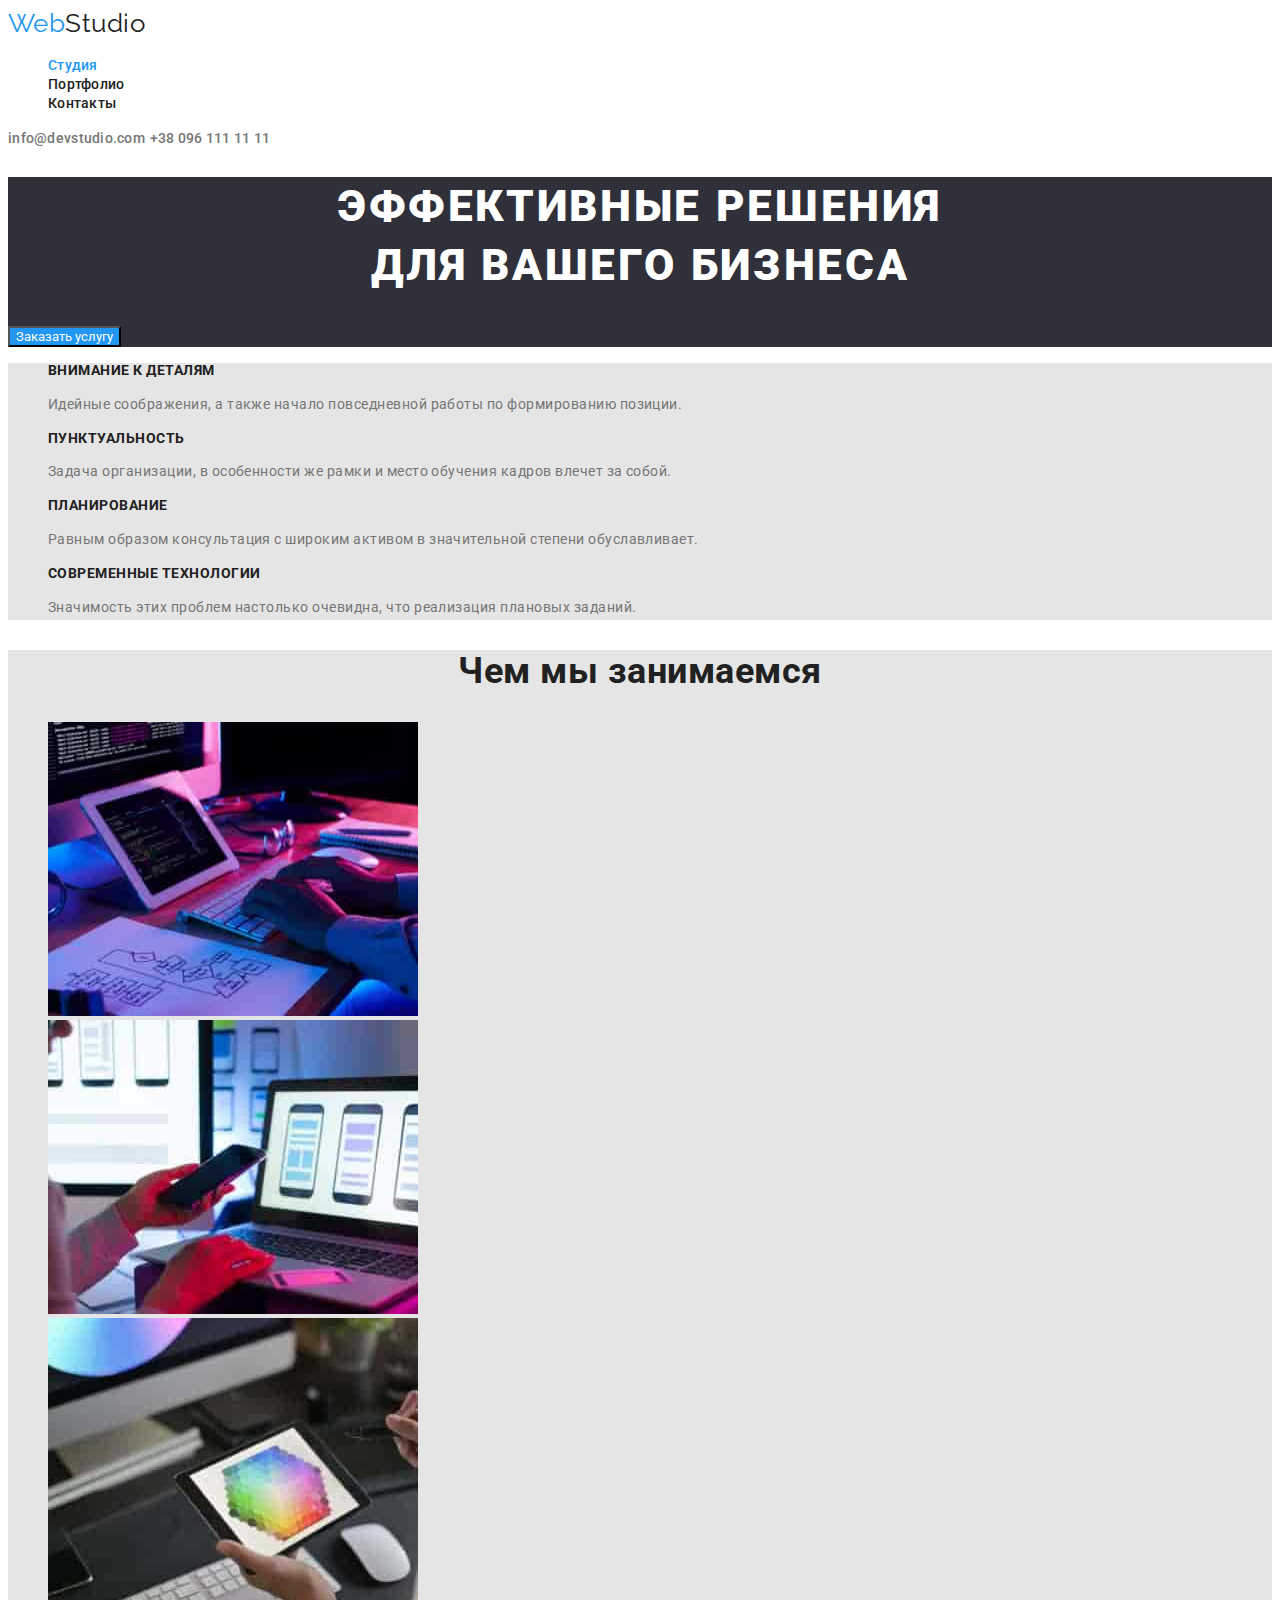
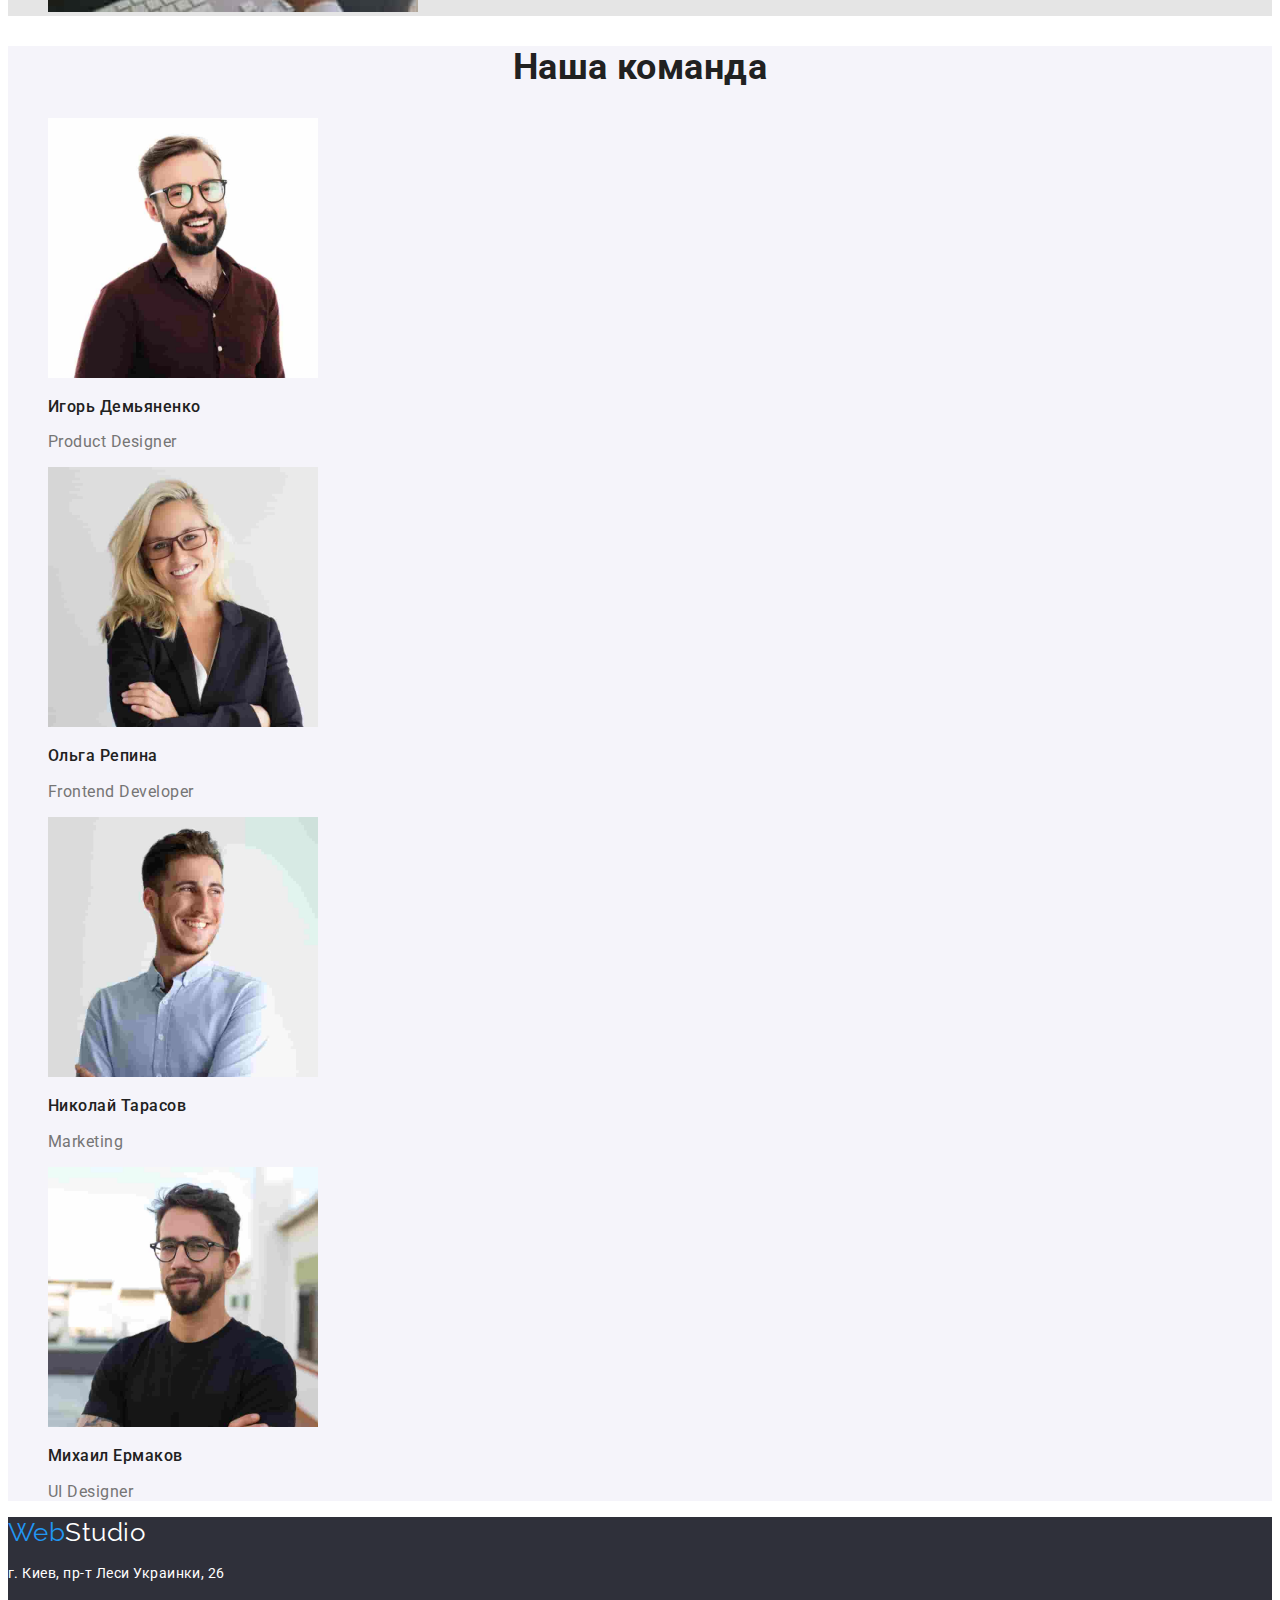
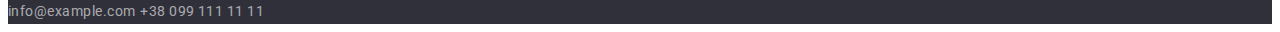
==== commit 35dc0037: "Добавляет стили к WebStudio" ====
--- a/index.html
+++ b/index.html
@@ -14,7 +14,9 @@
     <!--Шапка страницы-->
     <header>
       <nav class="site-nav">
-        <a href="./index.html" class="logo">WebStudio</a>
+        <a href="./index.html" class="logo"
+          >Web<span class="logo-accent">Studio</span></a
+        >
 
         <ul class="list">
           <li><a href="" class="link current">Студия</a></li>
@@ -133,7 +135,9 @@
     </main>
     <!--Подвал страницы-->
     <footer class="footer">
-      <a href="./index.html" class="logo">WebStudio</a>
+      <a href="./index.html" class="logo"
+        >Web<span class="logo-ft-accent">Studio</span></a
+      >
       <address>
         <p class="footer-addr">г. Киев, пр-т Леси Украинки, 26</p>
         <a href="mailto:info@example.com" class="contact-footer"
--- a/css/styles.css
+++ b/css/styles.css
@@ -25,21 +25,20 @@
 /* logo */
 .logo {
   color: var(--accent-color);
+  font-family: Raleway, sans-serif;
   font-size: 26px;
   line-height: 1.2;
-  font-family: Raleway, sans-serif;
   text-decoration: none;
 }
-/* site logo and logo-links features*/
-.logo:hover,
-.logo:focus,
-.link:hover,
-.link:focus {
-  color: var(--accent-color);
-  text-decoration: none;
+.logo-accent {
+  color: var(--main-text-color);
 }
-.site-nav .link,
-.contact {
+.logo-ft-accent {
+  color: var(--section-text-color);
+}
+/* site links features*/
+.site-nav .link {
+  color: var(--main-text-color);
   font-weight: 500;
   font-size: 14px;
   line-height: 1.14;
@@ -48,6 +47,12 @@
 }
 .site-nav .link.current {
   color: var(--accent-color);
+  text-decoration: none;
+}
+.link:hover,
+.link:focus {
+  color: var(--accent-color);
+  text-decoration: none;
 }
 /* contacts hover and focus features */
 .contact-header {
@@ -63,6 +68,7 @@
   color: var(--ftr-cnt-color);
   font-size: 14px;
   line-height: 1.7;
+  font-style: normal;
   text-decoration: none;
 }
 
@@ -77,6 +83,7 @@
 .button {
   color: var(--section-text-color);
   background: var(--accent-color);
+  font-family: inherit;
   cursor: pointer;
 }
 .button:hover,
@@ -87,6 +94,7 @@
 }
 .filter-button {
   background: var(--filter-button-color);
+  font-family: inherit;
   font-weight: 500;
   font-size: 16px;
   line-height: 1.62;
@@ -119,9 +127,10 @@
 }
 /* professional qualities */
 .section-title {
-  font-weight: bold;
+  font-weight: 700;
   font-size: 14px;
   line-height: 1.14;
+  text-transform: uppercase;
 }
 .section-depict {
   color: var(--secondary-text-color);
@@ -154,9 +163,12 @@
 }
 
 /* portfolio page text features for image descriptions */
+.image {
+  text-decoration: none;
+}
 .image-hdr {
   color: var(--main-text-color);
-  font-weight: bold;
+  font-weight: 900;
   font-size: 18px;
   line-height: 2;
   letter-spacing: 0.06em;
